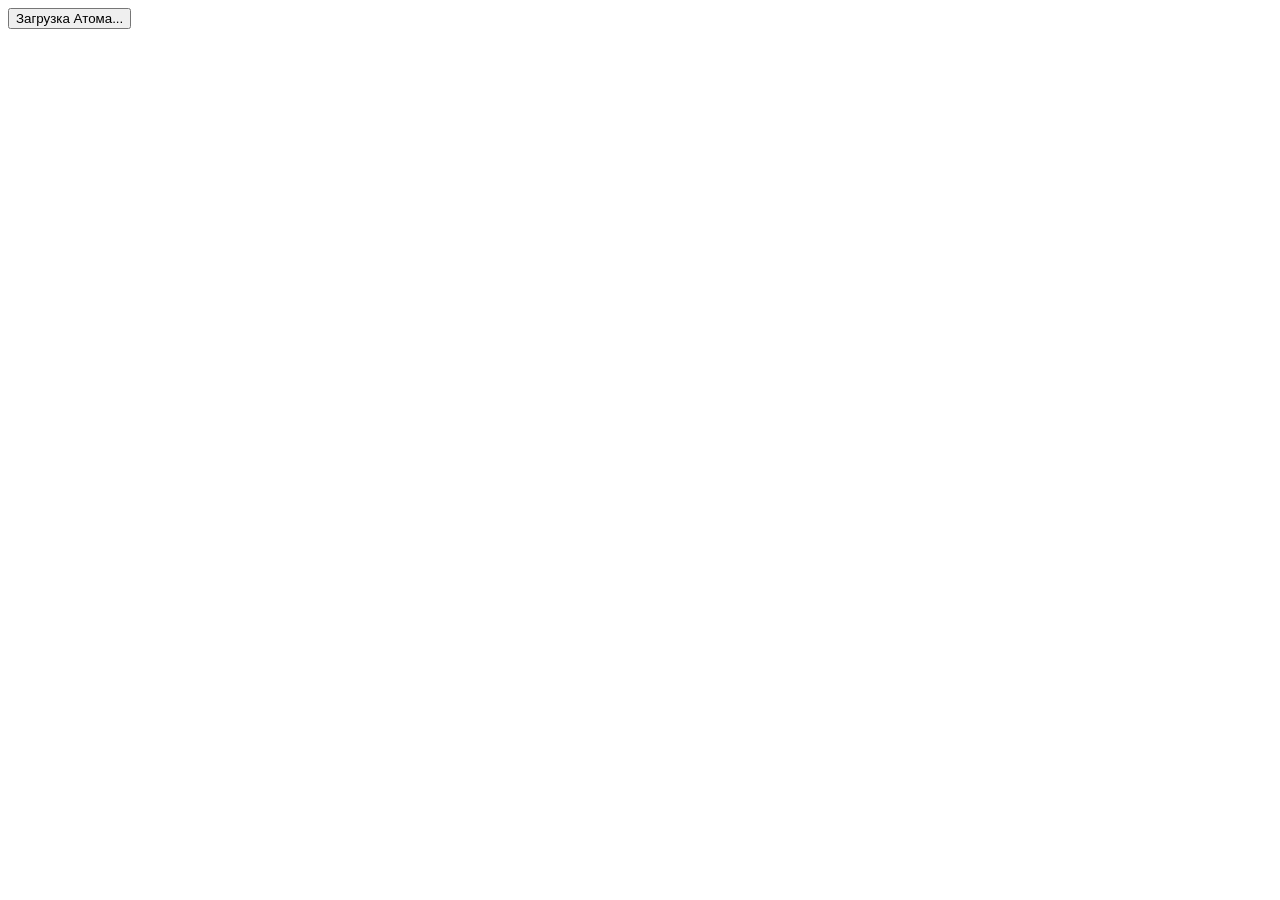
==== src/experiments/index.html @ 932226c7 "Add zero-VDOM arena WASM experiment" ====
<!DOCTYPE html>
<html lang="ru">
<head>
  <meta charset="UTF-8">
  <title>CL-Gnosis Phase 1 POC</title>
</head>
<body>

  <!-- Наша атомарная UI-линза -->
  <button id="btn-42">Загрузка Атома...</button>

  <script>
    const nodeMap = new Map();
    const NODE_ATOM = 0;
    const NODE_COMBINATION = 1;

    async function run() {
      // 1. Загружаем Wasm-модуль
      const { instance } = await WebAssembly.instantiateStreaming(
        fetch('arena.wasm')
      );
      const wasm = instance.exports;

      // 2. Инициализируем Си-Арену
      wasm.init_arena();

      // 3. Привязываем Атом #42 к кнопке за O(1)
      const btn = document.getElementById('btn-42');
      nodeMap.set(42, btn);

      // Прямой точечный патч DOM
      function render() {
        const count = wasm.get_dirty_count();
        const ptr = wasm.get_dirty_nodes_ptr();
        const dirty = new Uint32Array(wasm.memory.buffer, ptr, count);

        for (let i = 0; i < count; i++) {
          const id = dirty[i];
          const tag = wasm.get_node_tag(id);

          if (tag === NODE_ATOM) {
            const domNode = nodeMap.get(id);
            if (domNode) {
              const val = wasm.get_node_payload(id);
              domNode.textContent = `[Атом #${id}] Значение: ${val}`;
            }
          }
        }
      }

      // Стартовый рендер
      wasm.increment_node_42();
      render();

      // Клик мутирует Си-память -> Vanilla JS локально обновляет DOM
      btn.addEventListener('click', () => {
        wasm.increment_node_42();
        render();
      });
    }

    run();
  </script>
</body>
</html>
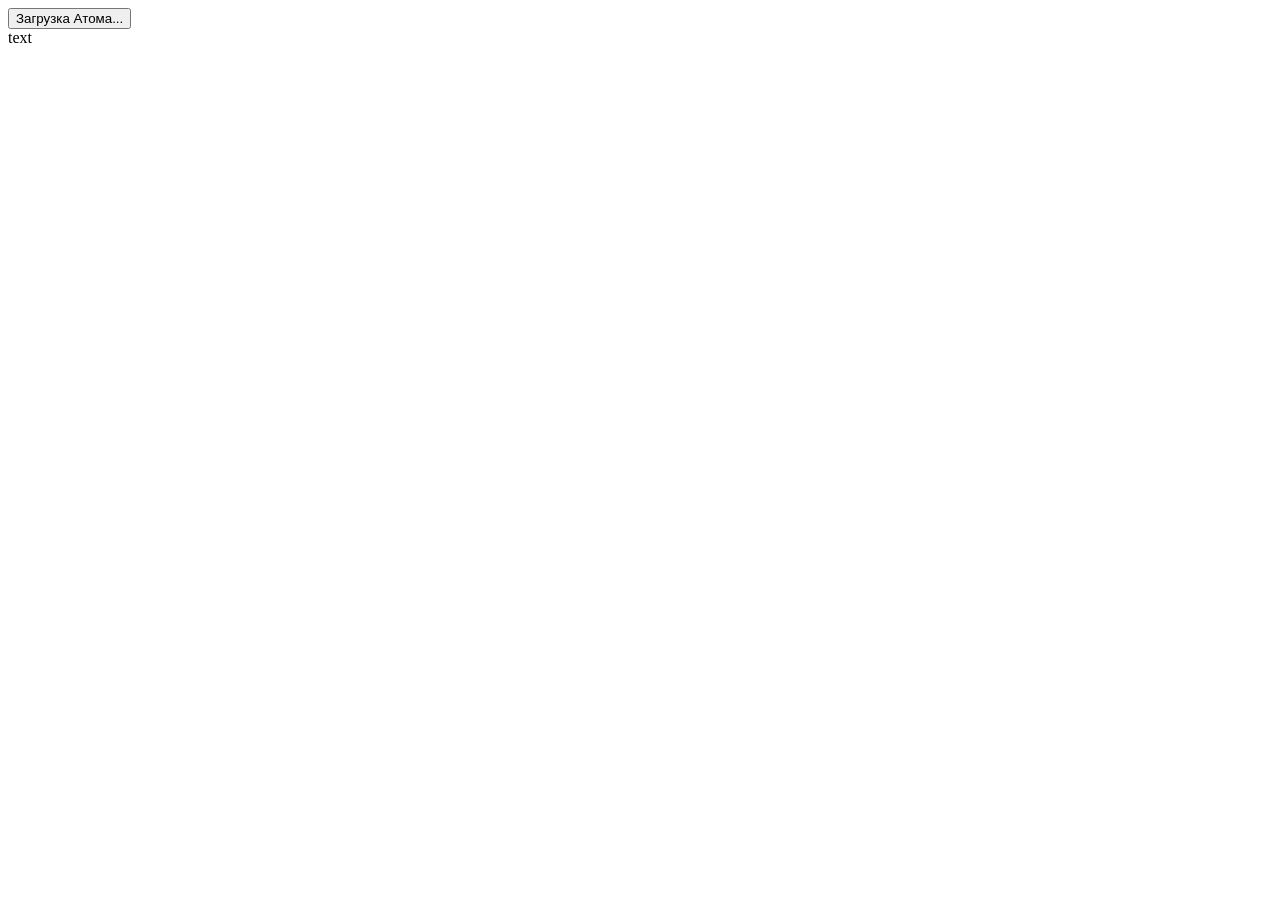
==== commit 6a57cfaa: "Start length-prefixed object pool experiment" ====
--- a/src/experiments/index.html
+++ b/src/experiments/index.html
@@ -8,7 +8,7 @@
 
   <!-- Наша атомарная UI-линза -->
   <button id="btn-42">Загрузка Атома...</button>
-
+  <div id="div-1"> text </div>
   <script>
     const nodeMap = new Map();
     const NODE_ATOM = 0;
@@ -26,7 +26,9 @@
 
       // 3. Привязываем Атом #42 к кнопке за O(1)
       const btn = document.getElementById('btn-42');
-      nodeMap.set(42, btn);
+	nodeMap.set(42, btn);
+	const div_1 = document.getElementById('div-1');
+	nodeMap.set(1,  div_1);
 
       // Прямой точечный патч DOM
       function render() {
